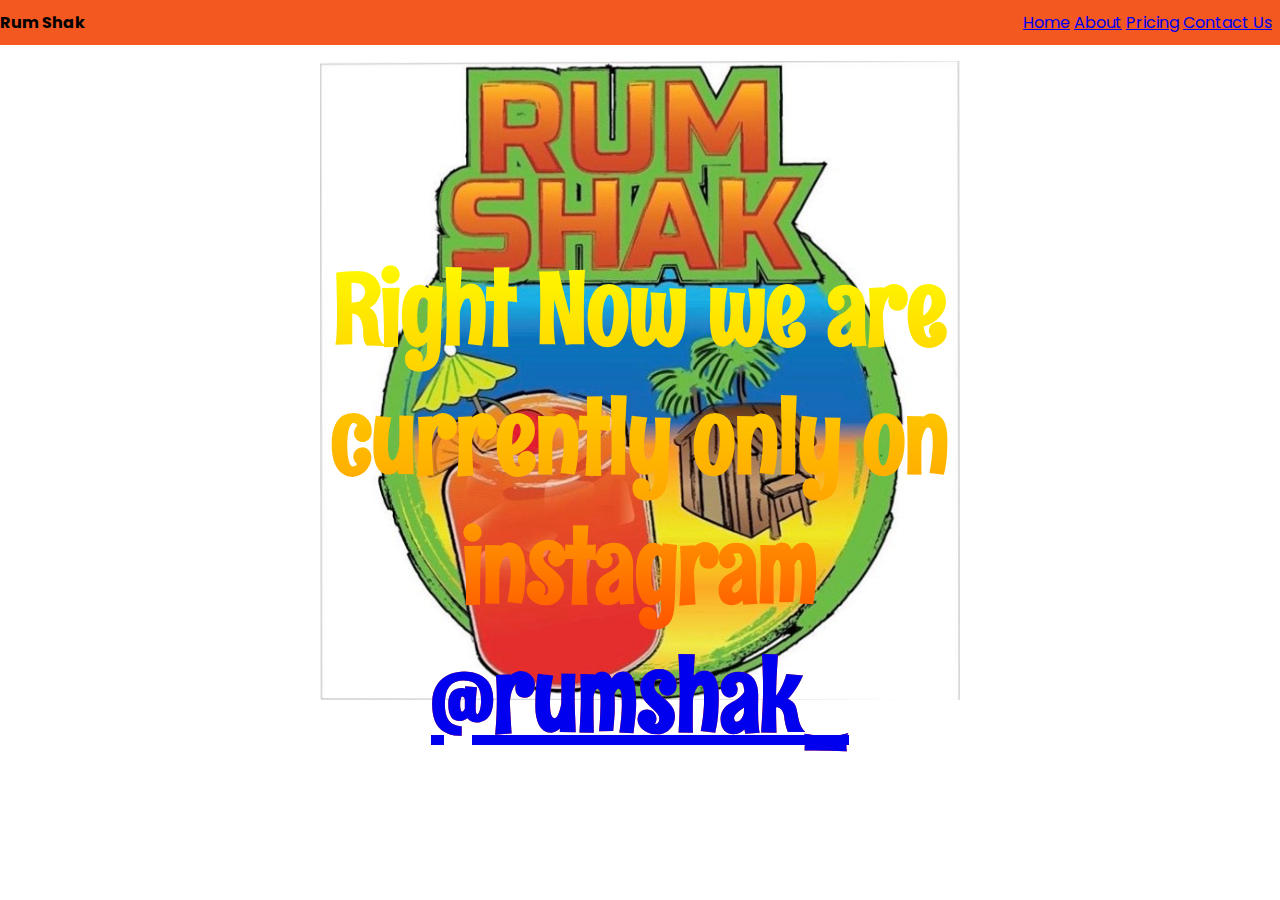
==== contactus.html @ c3e88b66 "initial commit" ====
<!DOCTYPE html>
<html lang="en">
    <head>
        <meta charset="UTF-8">
        <meta name="viewport" content="width=depth-width, initial-scale=1.0" />
        <link href="https://fonts.googleapis.com/css2?family=Poppins:wght@400;500&family=Rum+Raisin&display=swap" rel="stylesheet">
        <link rel="stylesheet" type="text/css" href="main.css">
        <style>
            h1 {text-align: center;}
        </style>
        <title> Rum Shak </title>
    </head>
    <body class="body">
        <header>
            <div class="logo-container">
                <h4 class="logo">Rum Shak</h4>
            </div>
            <div class="nav">
            <a href="index.html">Home</a>
            <a href="aboutme.html">About</a>
            <a href="prices.html">Pricing</a>
            <a href="contactus.html">Contact Us</a>
        </div>
        </header>
        <br>
        <br>
        <br>
        <br>
        <br>
        <br>
        <br>
        <br>
        <div class="about">
            <h1>Right Now we are currently only on instagram <a href="https://www.instagram.com/rumshak_/">@rumshak_</a></h1>
        </div>
        
    </body>
   


</html>
---- main.css ----
* {
    margin: 0px;
    padding: 0px;
    box-sizing: border-box;
}
header {
    display: flex;
    background: rgb(243, 88, 32, 1);
    width: 100%;
    height: 5vh;
    margin: auto;
    align-items: center;
}
.nav{
    font-weight: 400;
    margin: 8px;
}
.logo-container{
    flex: 1;
}
.logosize{
    width: 20%;
}
.body {
    font-family: 'Poppins', sans-serif;
    background-image: url('rumshak.jpg');
    background-repeat: no-repeat;
    background-size: 50%;
    background-position: center;
    width: auto;
}
.about{
    display: flexbox;
    align-items: center;
    width: 50%;
    margin: auto;
}
.container {
    display: flex;
    min-height: 100vh;
}
h1 {
    font-family: 'Rum Raisin', sans-serif;
    font-size: 100px;
    background-image: linear-gradient(to bottom, yellow, orange, red);
        -webkit-background-clip: text;
        -moz-background-clip: text;
        background-clip: text;
        color: transparent;
}
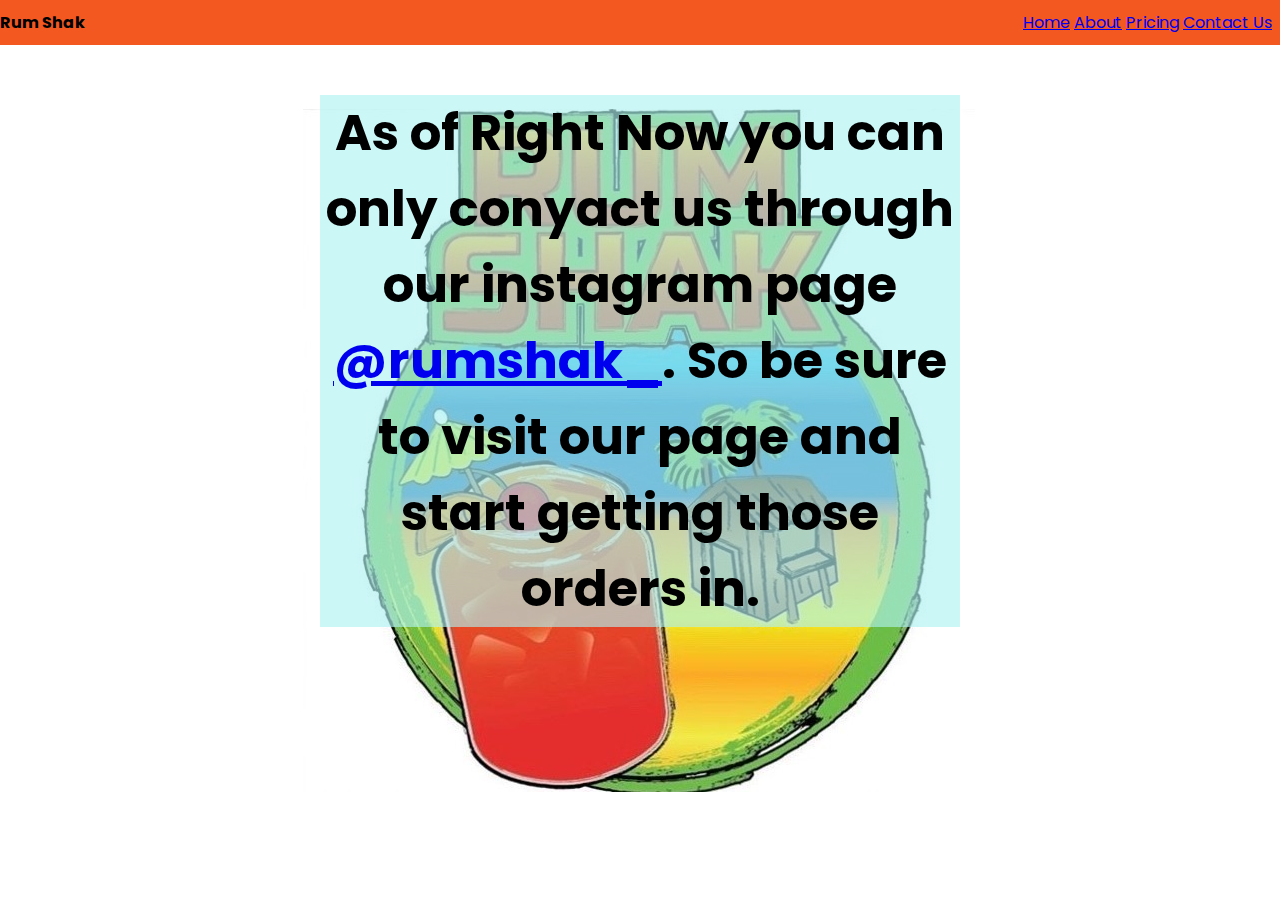
==== commit 59f837ce: "second commit" ====
--- a/contactus.html
+++ b/contactus.html
@@ -24,14 +24,8 @@
         </header>
         <br>
         <br>
-        <br>
-        <br>
-        <br>
-        <br>
-        <br>
-        <br>
         <div class="about">
-            <h1>Right Now we are currently only on instagram <a href="https://www.instagram.com/rumshak_/">@rumshak_</a></h1>
+            <h5>As of Right Now you can only conyact us through our instagram page <a href="https://www.instagram.com/rumshak_/">@rumshak_</a>. So be sure to visit our page and start getting those orders in.</h5>
         </div>
         
     </body>
--- a/main.css
+++ b/main.css
@@ -26,15 +26,19 @@
     font-family: 'Poppins', sans-serif;
     background-image: url('rumshak.jpg');
     background-repeat: no-repeat;
-    background-size: 50%;
+    background-size: auto;
     background-position: center;
+    background-attachment: fixed;
     width: auto;
 }
 .about{
     display: flexbox;
+    background: rgba(174, 243, 243, 0.637);
     align-items: center;
+    list-style-position: inside;
     width: 50%;
     margin: auto;
+    font-size: 18px;
 }
 .container {
     display: flex;
@@ -49,3 +53,11 @@
         background-clip: text;
         color: transparent;
 }
+h2 {
+    font-size: 40px;
+    color: rgb(204, 28, 116);
+}
+h5 {
+    font-size: 50px;
+    text-align: center;
+}